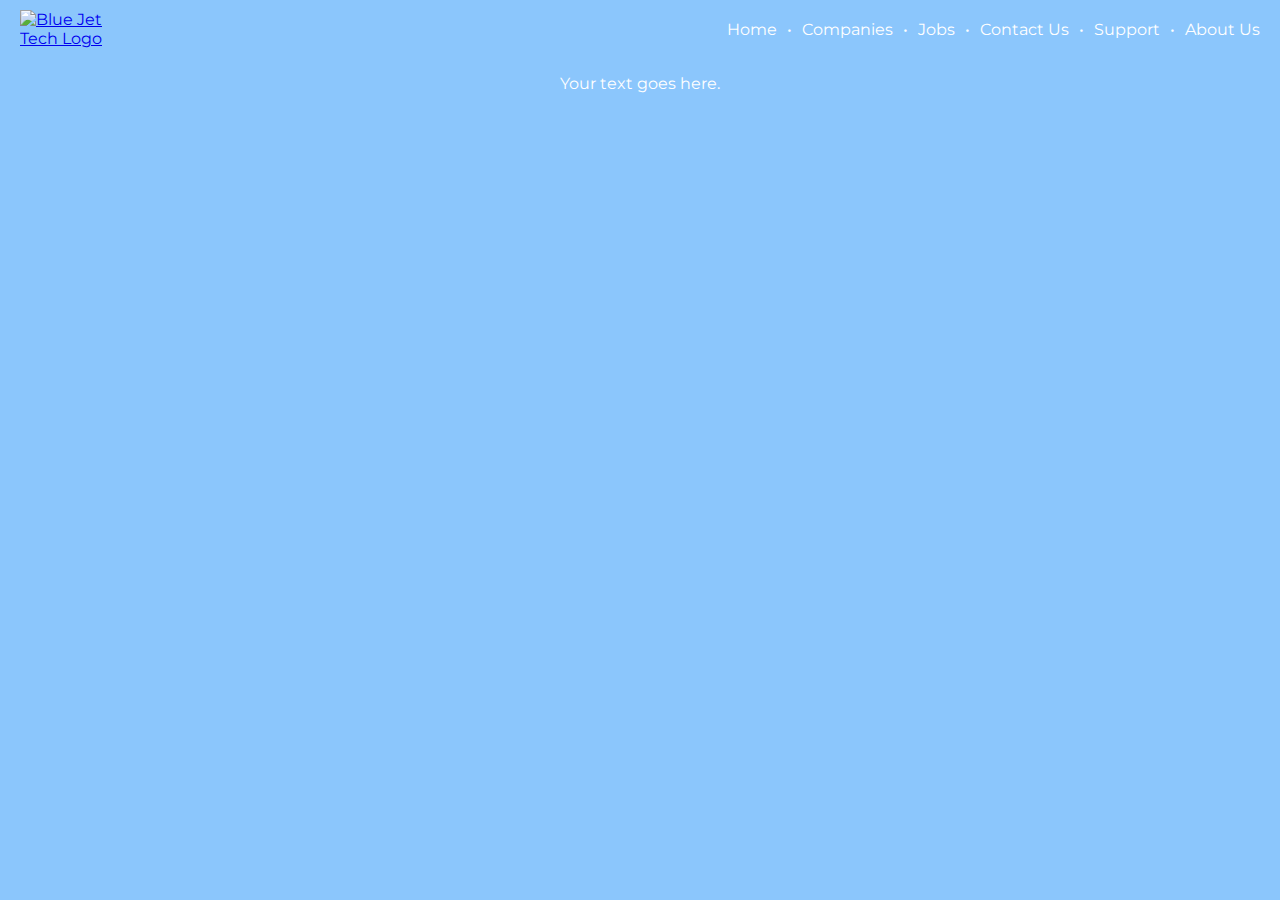
==== index.html @ 6ce40bfe "Create index.html" ====
<!DOCTYPE html>
<html lang="en">
<head>
    <meta charset="UTF-8">
    <meta name="viewport" content="width=device-width, initial-scale=1.0">
    <link rel="stylesheet" href="https://fonts.googleapis.com/css2?family=Montserrat:wght@800&display=swap">
    <style>
        body {
            font-family: 'Montserrat', sans-serif;
            background-color: #8bc6fc;
            color: #fff;
            text-align: center;
            margin: 0;
            padding: 0;
        }

        header {
            background-color: #8bc6fc;
            padding: 10px;
            text-align: left;
            display: flex;
            align-items: center;
            justify-content: space-between;
        }

        #logo {
            max-width: 100px; /* Adjust the size as needed */
            height: auto;
            margin-left: 10px;
            cursor: pointer;
        }

        nav {
            display: flex;
            align-items: center;
        }

        nav a {
            color: #fff;
            text-decoration: none;
            margin: 0 10px;
        }

        nav a:hover {
            text-decoration: underline;
        }
    </style>
    <title>Blue Jet Tech</title>
</head>
<body>
    <header>
        <a href="https://bluejettech.com" target="_blank">
            <img id="logo" src="https://i.ibb.co/YbqnWnk/Screenshot-2023-12-26-225600.png" alt="Blue Jet Tech Logo">
        </a>
        <nav>
            <a href="https://bluejettech.com">Home</a> •
            <a href="https://bluejettech.com/companies">Companies</a> •
            <a href="https://bluejettech.com/jobs">Jobs</a> •
            <a href="https://bluejettech.com/contactus">Contact Us</a> •
            <a href="https://bluejettech.com/support">Support</a> •
            <a href="https://bluejettech.com/aboutus">About Us</a>
        </nav>
    </header>
    <section>
        <p>Your text goes here.</p>
    </section>
</body>
</html>
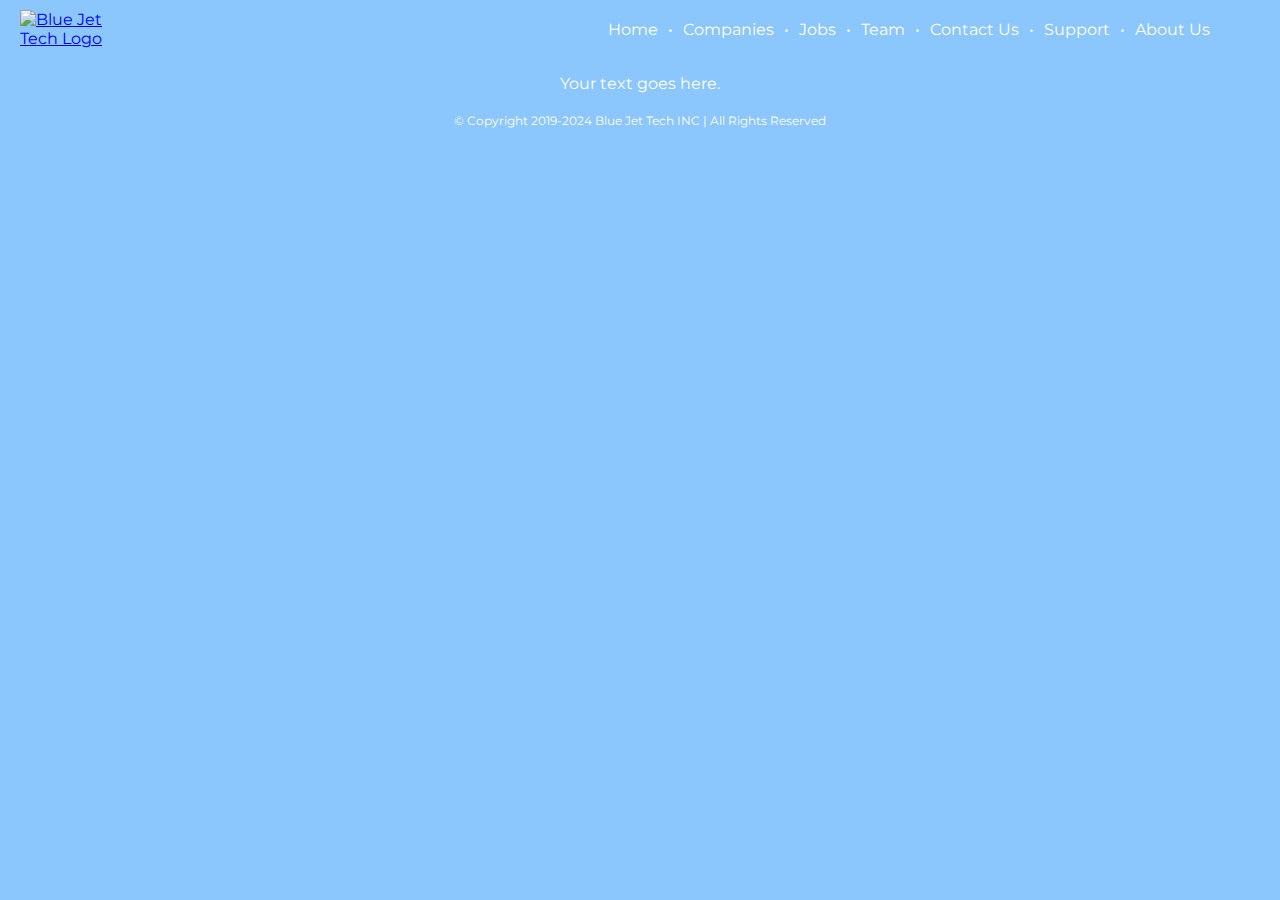
==== commit a50979d9: "Update index.html" ====
--- a/index.html
+++ b/index.html
@@ -4,6 +4,7 @@
     <meta charset="UTF-8">
     <meta name="viewport" content="width=device-width, initial-scale=1.0">
     <link rel="stylesheet" href="https://fonts.googleapis.com/css2?family=Montserrat:wght@800&display=swap">
+    <link rel="icon" type="image/png" href="https://i.ibb.co/YbqnWnk/Screenshot-2023-12-26-225600.png">
     <style>
         body {
             font-family: 'Montserrat', sans-serif;
@@ -23,6 +24,11 @@
             justify-content: space-between;
         }
 
+        #logo-container {
+            display: flex;
+            align-items: center;
+        }
+
         #logo {
             max-width: 100px; /* Adjust the size as needed */
             height: auto;
@@ -33,6 +39,7 @@
         nav {
             display: flex;
             align-items: center;
+            margin-right: 50px;
         }
 
         nav a {
@@ -44,18 +51,37 @@
         nav a:hover {
             text-decoration: underline;
         }
+
+        #favicon-text {
+            font-size: 16px;
+            margin-left: 5px;
+            display: none;
+        }
+
+        #copyright {
+            font-size: 12px;
+            margin-top: 20px;
+        }
+
+        #logo-container:hover #favicon-text {
+            display: inline;
+        }
     </style>
     <title>Blue Jet Tech</title>
 </head>
 <body>
     <header>
-        <a href="https://bluejettech.com" target="_blank">
-            <img id="logo" src="https://i.ibb.co/YbqnWnk/Screenshot-2023-12-26-225600.png" alt="Blue Jet Tech Logo">
-        </a>
+        <div id="logo-container">
+            <a href="https://bluejettech.com" target="_blank">
+                <img id="logo" src="https://i.ibb.co/YbqnWnk/Screenshot-2023-12-26-225600.png" alt="Blue Jet Tech Logo">
+                <span id="favicon-text">Blue Jet Tech</span>
+            </a>
+        </div>
         <nav>
             <a href="https://bluejettech.com">Home</a> •
             <a href="https://bluejettech.com/companies">Companies</a> •
             <a href="https://bluejettech.com/jobs">Jobs</a> •
+            <a href="https://bluejettech.com/team">Team</a> •
             <a href="https://bluejettech.com/contactus">Contact Us</a> •
             <a href="https://bluejettech.com/support">Support</a> •
             <a href="https://bluejettech.com/aboutus">About Us</a>
@@ -64,5 +90,8 @@
     <section>
         <p>Your text goes here.</p>
     </section>
+    <footer>
+        <p id="copyright">© Copyright 2019-2024 Blue Jet Tech INC | All Rights Reserved</p>
+    </footer>
 </body>
 </html>
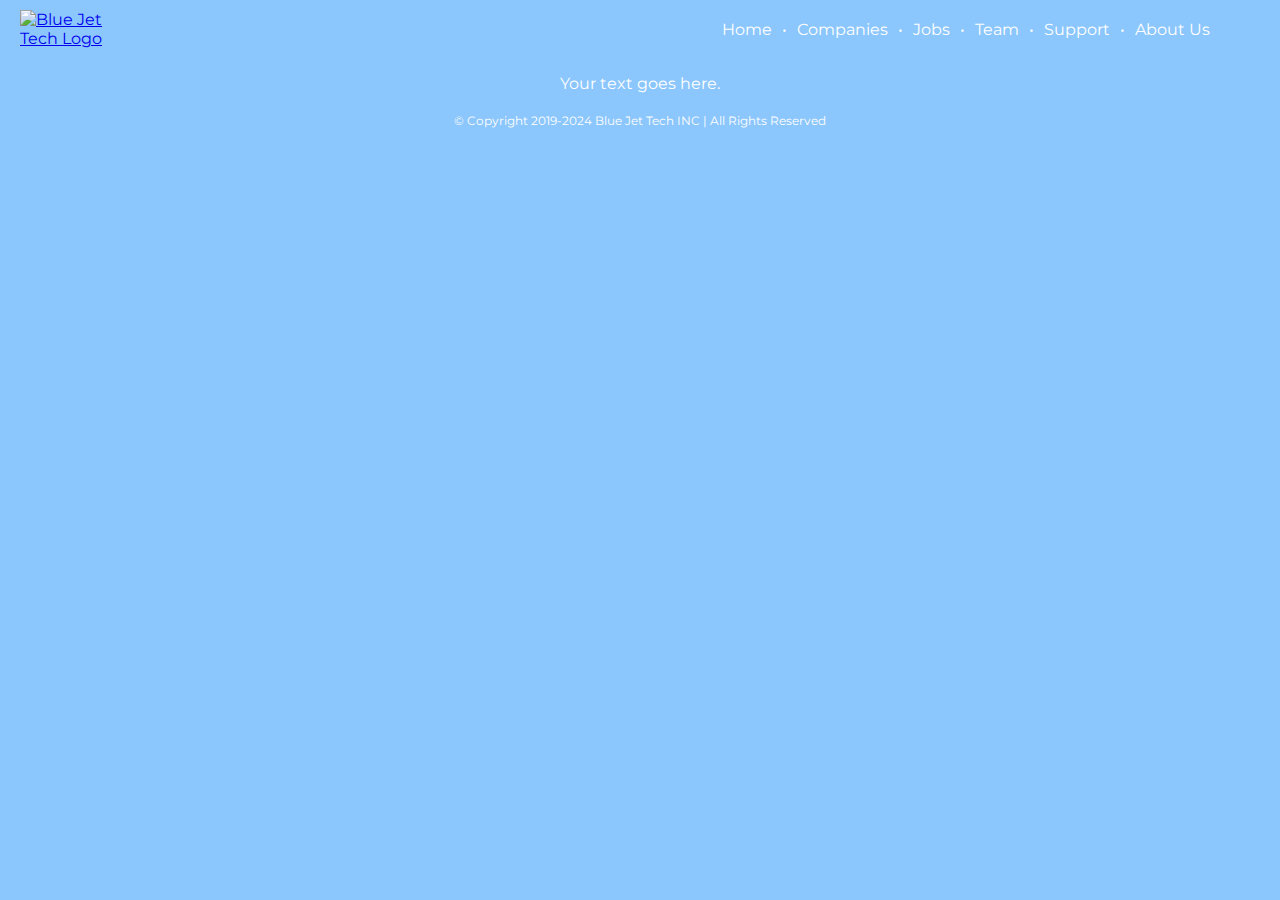
==== commit f4e1c925: "Update index.html" ====
--- a/index.html
+++ b/index.html
@@ -82,7 +82,6 @@
             <a href="https://bluejettech.com/companies">Companies</a> •
             <a href="https://bluejettech.com/jobs">Jobs</a> •
             <a href="https://bluejettech.com/team">Team</a> •
-            <a href="https://bluejettech.com/contactus">Contact Us</a> •
             <a href="https://bluejettech.com/support">Support</a> •
             <a href="https://bluejettech.com/aboutus">About Us</a>
         </nav>
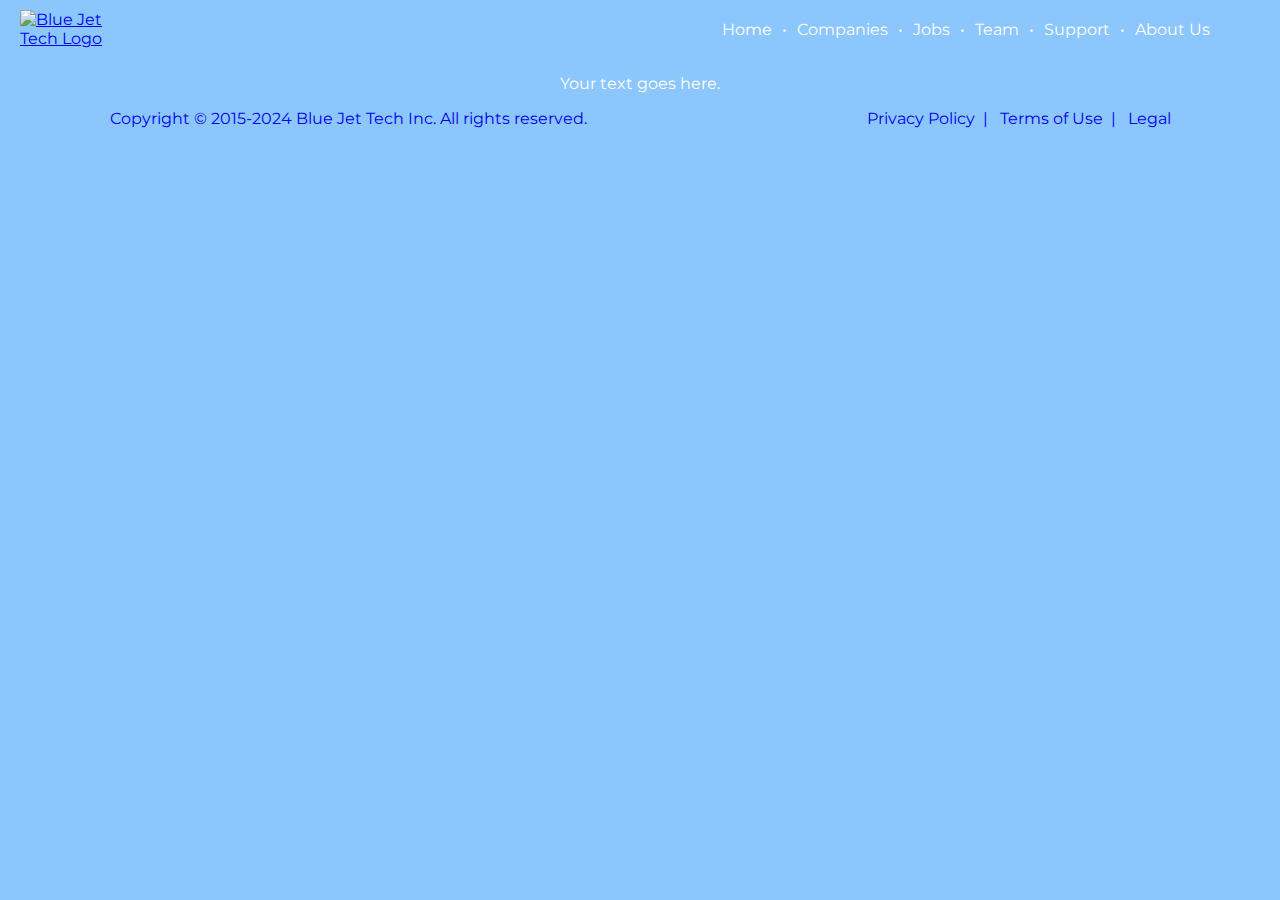
==== commit 1518212c: "Update index.html" ====
--- a/index.html
+++ b/index.html
@@ -90,7 +90,7 @@
         <p>Your text goes here.</p>
     </section>
     <footer>
-        <p id="copyright">© Copyright 2019-2024 Blue Jet Tech INC | All Rights Reserved</p>
+       <a style="text-decoration: none;" href="https://bluejettech.com">Copyright © 2015-2024 Blue Jet Tech Inc. All rights reserved. &nbsp;&nbsp&nbsp;&nbsp;&nbsp&nbsp;&nbsp&nbsp;&nbsp;&nbsp&nbsp;&nbsp&nbsp;&nbsp&nbsp;&nbsp&nbsp;&nbsp&nbsp&nbsp;&nbsp;&nbsp&nbsp;&nbsp&nbsp;&nbsp&nbsp;&nbsp&nbsp;&nbsp&nbsp;&nbsp&nbsp;&nbsp&nbsp;&nbsp&nbsp&nbsp;&nbsp&nbsp;&nbsp&nbsp;&nbsp&nbsp;&nbsp&nbsp;&nbsp&nbsp;&nbsp&nbsp;&nbsp&nbsp;&nbsp&nbsp;&nbsp&nbsp;&nbsp&nbsp;&nbsp&nbsp;&nbsp&nbsp;&nbsp&nbsp;&nbsp&nbsp&nbsp;&nbsp; Privacy Policy&nbsp;&nbsp|&nbsp;&nbsp;&nbspTerms of Use&nbsp;&nbsp;|&nbsp;&nbsp;&nbspLegal</a>
     </footer>
 </body>
 </html>
